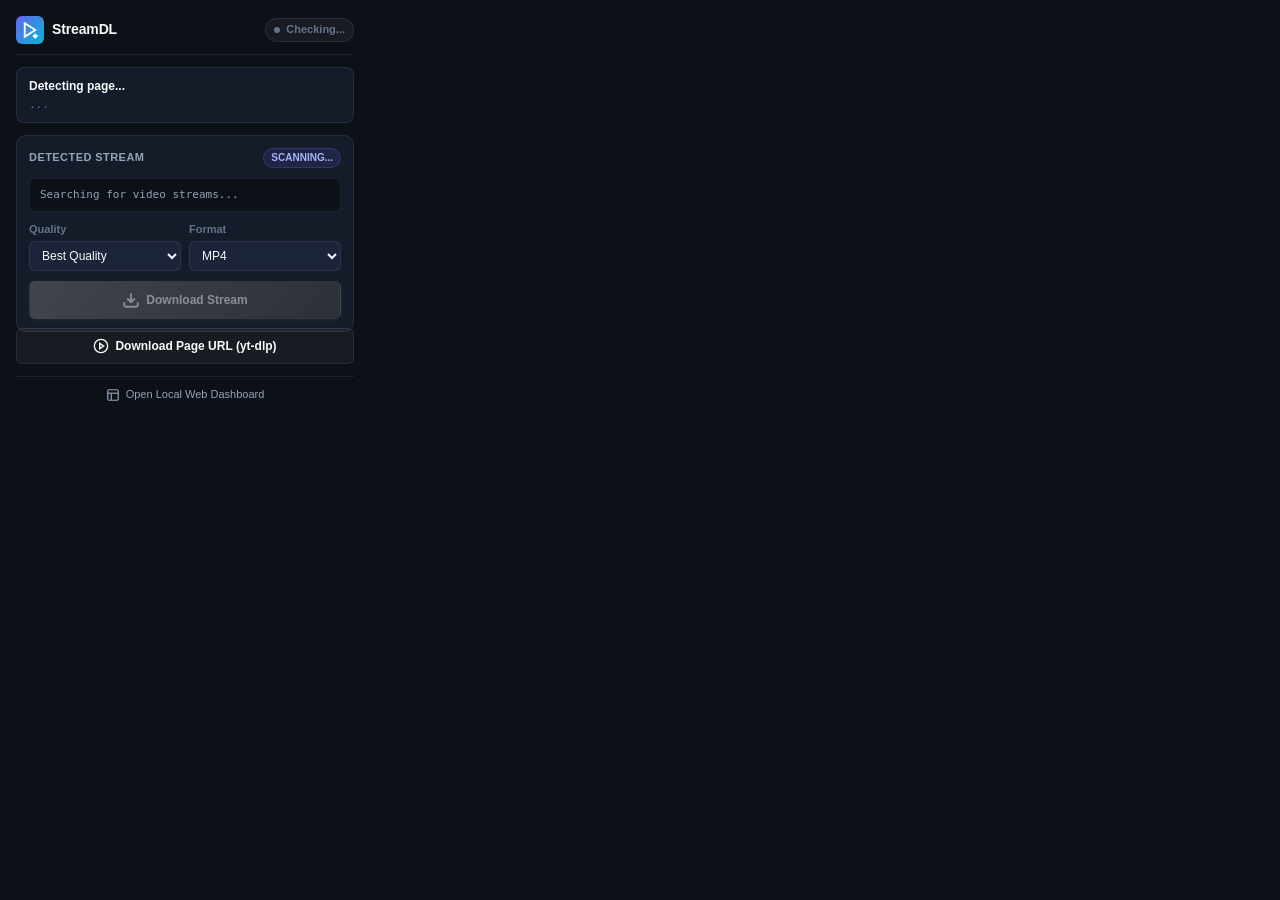
==== extension/popup/popup.html @ a85ca89c "feat: implement StreamDL video stream downloader extension and local server - Add local Flask server" ====
<!DOCTYPE html>
<html lang="en">
<head>
  <meta charset="UTF-8">
  <meta name="viewport" content="width=device-width, initial-scale=1.0">
  <title>StreamDL Companion</title>
  <link rel="stylesheet" href="popup.css">
</head>
<body>
  <div class="popup-container">
    <!-- Header -->
    <header class="header">
      <div class="brand">
        <div class="brand-icon">
          <svg width="18" height="18" viewBox="0 0 24 24" fill="none" stroke="currentColor" stroke-width="2.5"><polygon points="5 3 19 12 5 21 5 3"></polygon><path d="M19 17v4"></path><path d="M22 19l-3 3-3-3"></path></svg>
        </div>
        <span class="brand-name">StreamDL</span>
      </div>
      <div class="server-status" id="server-status">
        <span class="status-dot"></span>
        <span class="status-text" id="server-status-text">Checking...</span>
      </div>
    </header>

    <!-- Page Info Summary -->
    <div class="page-card">
      <div class="page-title" id="page-title" title="Active Tab">Detecting page...</div>
      <div class="page-url" id="page-url">...</div>
    </div>

    <!-- Main Content -->
    <main class="main-body">
      <!-- Detected Stream Box -->
      <div class="section-card" id="stream-section">
        <div class="section-header">
          <span class="section-title">Detected Stream</span>
          <span class="badge badge-type" id="stream-type-badge">Scanning...</span>
        </div>

        <div class="stream-preview" id="stream-preview">
          <span class="stream-url-text" id="stream-url-text">Searching for video streams...</span>
        </div>

        <!-- If multiple streams found, allow selecting -->
        <div class="select-group" id="group-other-streams" style="display: none;">
          <label for="select-stream-choice">Available Streams:</label>
          <select id="select-stream-choice"></select>
        </div>

        <!-- Quality & Format Selector -->
        <div class="config-row">
          <div class="select-group flex-1">
            <label for="select-quality">Quality</label>
            <select id="select-quality">
              <option value="best" selected>Best Quality</option>
              <option value="1080p">1080p FHD</option>
              <option value="720p">720p HD</option>
              <option value="480p">480p SD</option>
              <option value="audio">Audio (MP3)</option>
            </select>
          </div>
          <div class="select-group flex-1">
            <label for="select-format">Format</label>
            <select id="select-format">
              <option value="mp4" selected>MP4</option>
              <option value="mkv">MKV</option>
              <option value="mp3">MP3</option>
            </select>
          </div>
        </div>

        <button class="btn btn-primary btn-full" id="btn-download-stream" disabled>
          <svg width="18" height="18" viewBox="0 0 24 24" fill="none" stroke="currentColor" stroke-width="2.5"><path d="M21 15v4a2 2 0 0 1-2 2H5a2 2 0 0 1-2-2v-4"></path><polyline points="7 10 12 15 17 10"></polyline><line x1="12" y1="15" x2="12" y2="3"></line></svg>
          <span id="btn-download-stream-label">Download Stream</span>
        </button>
      </div>

      <!-- Fallback: Download Page URL -->
      <div class="fallback-card">
        <button class="btn btn-secondary btn-full" id="btn-download-page">
          <svg width="16" height="16" viewBox="0 0 24 24" fill="none" stroke="currentColor" stroke-width="2"><circle cx="12" cy="12" r="10"></circle><polygon points="10 8 16 12 10 16 10 8"></polygon></svg>
          <span>Download Page URL (yt-dlp)</span>
        </button>
      </div>
    </main>

    <!-- Feedback Message Banner -->
    <div class="message-banner" id="message-banner"></div>

    <!-- Footer -->
    <footer class="footer">
      <a href="#" id="link-dashboard" class="footer-link">
        <svg width="14" height="14" viewBox="0 0 24 24" fill="none" stroke="currentColor" stroke-width="2"><rect x="3" y="3" width="18" height="18" rx="2" ry="2"></rect><line x1="3" y1="9" x2="21" y2="9"></line><line x1="9" y1="21" x2="9" y2="9"></line></svg>
        <span>Open Local Web Dashboard</span>
      </a>
    </footer>
  </div>

  <script src="popup.js"></script>
</body>
</html>
---- extension/popup/popup.css ----
:root {
  --bg-base: #0c1017;
  --bg-surface: #141b29;
  --bg-input: #1b2438;
  --border: rgba(255, 255, 255, 0.08);
  --border-focus: #6366f1;
  --text-main: #f8fafc;
  --text-muted: #94a3b8;
  --text-dim: #64748b;
  --primary: #6366f1;
  --primary-hover: #4f46e5;
  --cyan: #06b6d4;
  --emerald: #10b981;
  --rose: #f43f5e;
  --amber: #f59e0b;
}

* {
  box-sizing: border-box;
  margin: 0;
  padding: 0;
}

body {
  width: 370px;
  background-color: var(--bg-base);
  color: var(--text-main);
  font-family: -apple-system, BlinkMacSystemFont, "Segoe UI", Roboto, Helvetica, Arial, sans-serif;
  font-size: 13px;
  line-height: 1.4;
  user-select: none;
}

.popup-container {
  padding: 16px;
  display: flex;
  flex-direction: column;
  gap: 12px;
}

/* Header */
.header {
  display: flex;
  justify-content: space-between;
  align-items: center;
  padding-bottom: 10px;
  border-bottom: 1px solid var(--border);
}

.brand {
  display: flex;
  align-items: center;
  gap: 8px;
}

.brand-icon {
  width: 28px;
  height: 28px;
  background: linear-gradient(135deg, var(--primary), var(--cyan));
  border-radius: 6px;
  display: flex;
  align-items: center;
  justify-content: center;
  color: #fff;
}

.brand-name {
  font-weight: 700;
  font-size: 14px;
  letter-spacing: -0.01em;
}

.server-status {
  display: flex;
  align-items: center;
  gap: 6px;
  padding: 3px 8px;
  border-radius: 12px;
  font-size: 11px;
  font-weight: 600;
  background: rgba(255, 255, 255, 0.05);
  border: 1px solid var(--border);
  color: var(--text-dim);
}

.server-status.online {
  background: rgba(16, 185, 129, 0.12);
  border-color: rgba(16, 185, 129, 0.3);
  color: var(--emerald);
}

.server-status.offline {
  background: rgba(244, 63, 94, 0.12);
  border-color: rgba(244, 63, 94, 0.3);
  color: var(--rose);
}

.status-dot {
  width: 6px;
  height: 6px;
  border-radius: 50%;
  background: currentColor;
}

/* Page Card */
.page-card {
  background: var(--bg-surface);
  border: 1px solid var(--border);
  border-radius: 8px;
  padding: 10px 12px;
}

.page-title {
  font-weight: 600;
  font-size: 12px;
  color: var(--text-main);
  white-space: nowrap;
  overflow: hidden;
  text-overflow: ellipsis;
  margin-bottom: 2px;
}

.page-url {
  font-size: 11px;
  color: var(--text-dim);
  white-space: nowrap;
  overflow: hidden;
  text-overflow: ellipsis;
  font-family: monospace;
}

/* Main Cards */
.section-card {
  background: var(--bg-surface);
  border: 1px solid var(--border);
  border-radius: 10px;
  padding: 12px;
  display: flex;
  flex-direction: column;
  gap: 10px;
}

.section-header {
  display: flex;
  justify-content: space-between;
  align-items: center;
}

.section-title {
  font-size: 11px;
  font-weight: 700;
  text-transform: uppercase;
  letter-spacing: 0.04em;
  color: var(--text-muted);
}

.badge {
  font-size: 10px;
  font-weight: 700;
  padding: 2px 7px;
  border-radius: 10px;
  text-transform: uppercase;
}

.badge-type {
  background: rgba(99, 102, 241, 0.15);
  color: #a5b4fc;
  border: 1px solid rgba(99, 102, 241, 0.25);
}

.stream-preview {
  background: var(--bg-base);
  border: 1px solid var(--border);
  border-radius: 6px;
  padding: 8px 10px;
  font-size: 11px;
  font-family: monospace;
  color: var(--text-muted);
  max-height: 48px;
  overflow: hidden;
  word-break: break-all;
}

.config-row {
  display: flex;
  gap: 8px;
}

.flex-1 {
  flex: 1;
}

.select-group {
  display: flex;
  flex-direction: column;
  gap: 4px;
}

.select-group label {
  font-size: 11px;
  color: var(--text-dim);
  font-weight: 600;
}

select {
  width: 100%;
  background: var(--bg-input);
  border: 1px solid var(--border);
  border-radius: 6px;
  color: var(--text-main);
  padding: 6px 8px;
  font-size: 12px;
  outline: none;
  cursor: pointer;
}

select:focus {
  border-color: var(--border-focus);
}

/* Buttons */
.btn {
  display: inline-flex;
  align-items: center;
  justify-content: center;
  gap: 6px;
  padding: 9px 14px;
  font-size: 12px;
  font-weight: 600;
  border-radius: 6px;
  border: 1px solid transparent;
  cursor: pointer;
  transition: all 0.15s ease;
}

.btn-full {
  width: 100%;
}

.btn-primary {
  background: linear-gradient(135deg, var(--primary), #4338ca);
  color: #fff;
  box-shadow: 0 2px 8px rgba(99, 102, 241, 0.3);
}

.btn-primary:hover:not(:disabled) {
  background: linear-gradient(135deg, #7073f3, #4f46e5);
}

.btn-primary:disabled {
  opacity: 0.5;
  cursor: not-allowed;
  filter: grayscale(1);
}

.btn-secondary {
  background: rgba(255, 255, 255, 0.05);
  border-color: var(--border);
  color: var(--text-main);
}

.btn-secondary:hover {
  background: rgba(255, 255, 255, 0.1);
}

/* Fallback Card */
.fallback-card {
  margin-top: -4px;
}

/* Message Banner */
.message-banner {
  display: none;
  padding: 8px 12px;
  border-radius: 6px;
  font-size: 12px;
  font-weight: 600;
  text-align: center;
  animation: fadeIn 0.2s ease;
}

.message-banner.success {
  display: block;
  background: rgba(16, 185, 129, 0.15);
  border: 1px solid rgba(16, 185, 129, 0.3);
  color: var(--emerald);
}

.message-banner.error {
  display: block;
  background: rgba(244, 63, 94, 0.15);
  border: 1px solid rgba(244, 63, 94, 0.3);
  color: var(--rose);
}

@keyframes fadeIn {
  from { opacity: 0; transform: translateY(-4px); }
  to { opacity: 1; transform: translateY(0); }
}

/* Footer */
.footer {
  border-top: 1px solid var(--border);
  padding-top: 10px;
  display: flex;
  justify-content: center;
}

.footer-link {
  display: inline-flex;
  align-items: center;
  gap: 6px;
  color: var(--text-muted);
  text-decoration: none;
  font-size: 11px;
  font-weight: 500;
  transition: color 0.15s;
}

.footer-link:hover {
  color: var(--cyan);
}
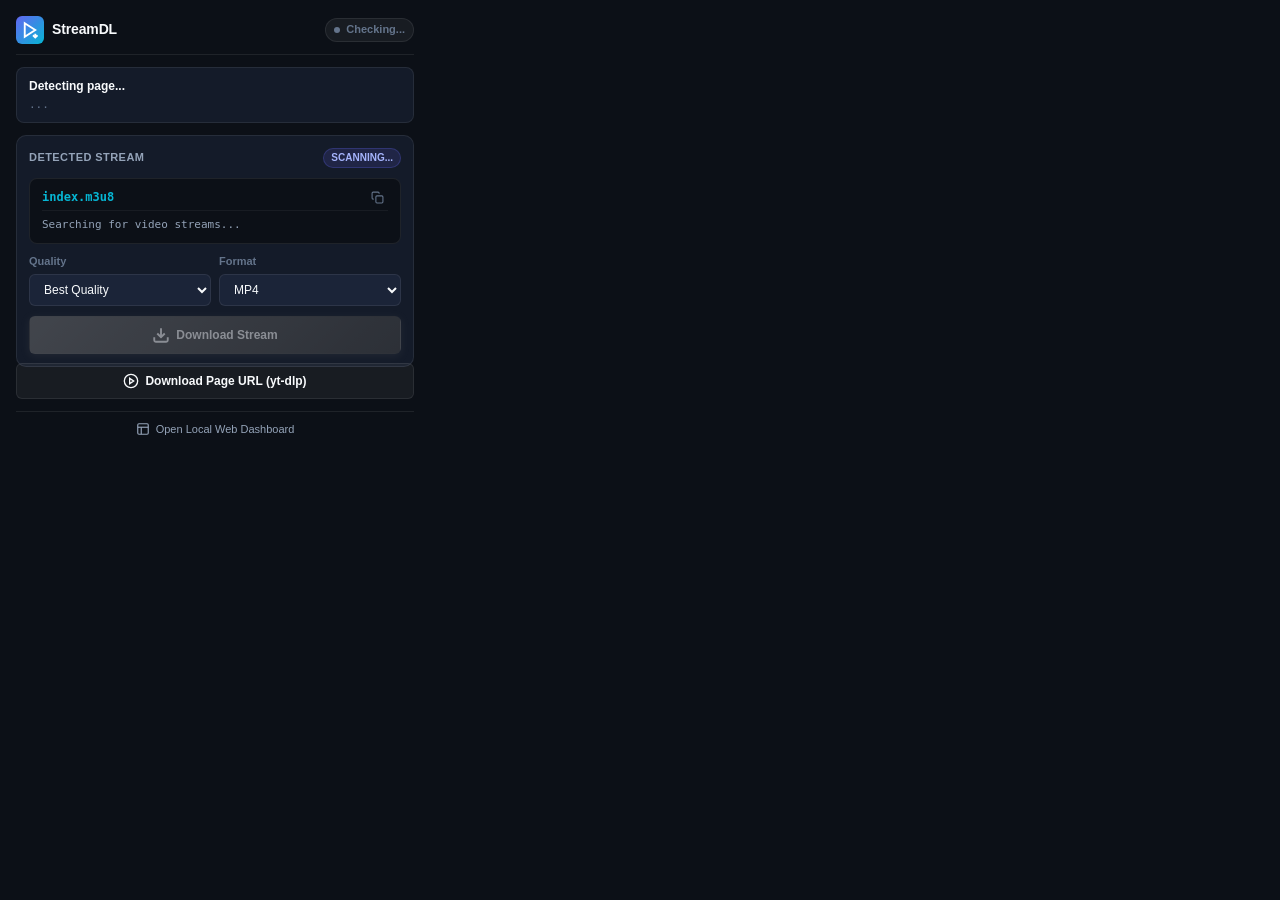
==== commit 8ce28aed: "fix(extension): deduplicate stream renditions and resolve popup text cut-off - Deduplicate streams b" ====
--- a/extension/popup/popup.html
+++ b/extension/popup/popup.html
@@ -38,7 +38,13 @@
         </div>
 
         <div class="stream-preview" id="stream-preview">
-          <span class="stream-url-text" id="stream-url-text">Searching for video streams...</span>
+          <div class="stream-preview-top">
+            <span class="stream-filename" id="stream-filename">index.m3u8</span>
+            <button class="btn-icon-ghost" id="btn-copy-url" title="Copy stream URL">
+              <svg width="13" height="13" viewBox="0 0 24 24" fill="none" stroke="currentColor" stroke-width="2"><rect x="9" y="9" width="13" height="13" rx="2" ry="2"></rect><path d="M5 15H4a2 2 0 0 1-2-2V4a2 2 0 0 1 2-2h9a2 2 0 0 1 2 2v1"></path></svg>
+            </button>
+          </div>
+          <div class="stream-url-text" id="stream-url-text">Searching for video streams...</div>
         </div>
 
         <!-- If multiple streams found, allow selecting -->
--- a/extension/popup/popup.css
+++ b/extension/popup/popup.css
@@ -22,7 +22,7 @@
 }
 
 body {
-  width: 370px;
+  width: 430px;
   background-color: var(--bg-base);
   color: var(--text-main);
   font-family: -apple-system, BlinkMacSystemFont, "Segoe UI", Roboto, Helvetica, Arial, sans-serif;
@@ -171,14 +171,67 @@
 .stream-preview {
   background: var(--bg-base);
   border: 1px solid var(--border);
-  border-radius: 6px;
-  padding: 8px 10px;
+  border-radius: 8px;
+  padding: 10px 12px;
+  display: flex;
+  flex-direction: column;
+  gap: 6px;
+}
+
+.stream-preview-top {
+  display: flex;
+  justify-content: space-between;
+  align-items: center;
+  border-bottom: 1px solid rgba(255, 255, 255, 0.05);
+  padding-bottom: 4px;
+}
+
+.stream-filename {
+  font-family: monospace;
+  font-weight: 700;
+  font-size: 12px;
+  color: var(--cyan);
+  white-space: nowrap;
+  overflow: hidden;
+  text-overflow: ellipsis;
+}
+
+.btn-icon-ghost {
+  background: transparent;
+  border: none;
+  color: var(--text-dim);
+  cursor: pointer;
+  padding: 2px 4px;
+  border-radius: 4px;
+  display: flex;
+  align-items: center;
+  justify-content: center;
+  transition: all 0.15s;
+}
+
+.btn-icon-ghost:hover {
+  color: var(--text-main);
+  background: rgba(255, 255, 255, 0.08);
+}
+
+.stream-url-text {
   font-size: 11px;
   font-family: monospace;
   color: var(--text-muted);
-  max-height: 48px;
-  overflow: hidden;
+  max-height: 75px;
+  overflow-y: auto;
   word-break: break-all;
+  line-height: 1.45;
+  padding-right: 4px;
+}
+
+/* Custom mini scrollbar */
+.stream-url-text::-webkit-scrollbar {
+  width: 4px;
+}
+.stream-url-text::-webkit-scrollbar-thumb {
+  background: rgba(255, 255, 255, 0.15);
+  border-radius: 4px;
 }
 
 .config-row {
@@ -208,14 +261,22 @@
   border: 1px solid var(--border);
   border-radius: 6px;
   color: var(--text-main);
-  padding: 6px 8px;
+  padding: 7px 10px;
   font-size: 12px;
   outline: none;
   cursor: pointer;
+  text-overflow: ellipsis;
+  white-space: nowrap;
+  overflow: hidden;
 }
 
 select:focus {
   border-color: var(--border-focus);
+}
+
+#select-stream-choice {
+  font-family: monospace;
+  font-size: 11px;
 }
 
 /* Buttons */
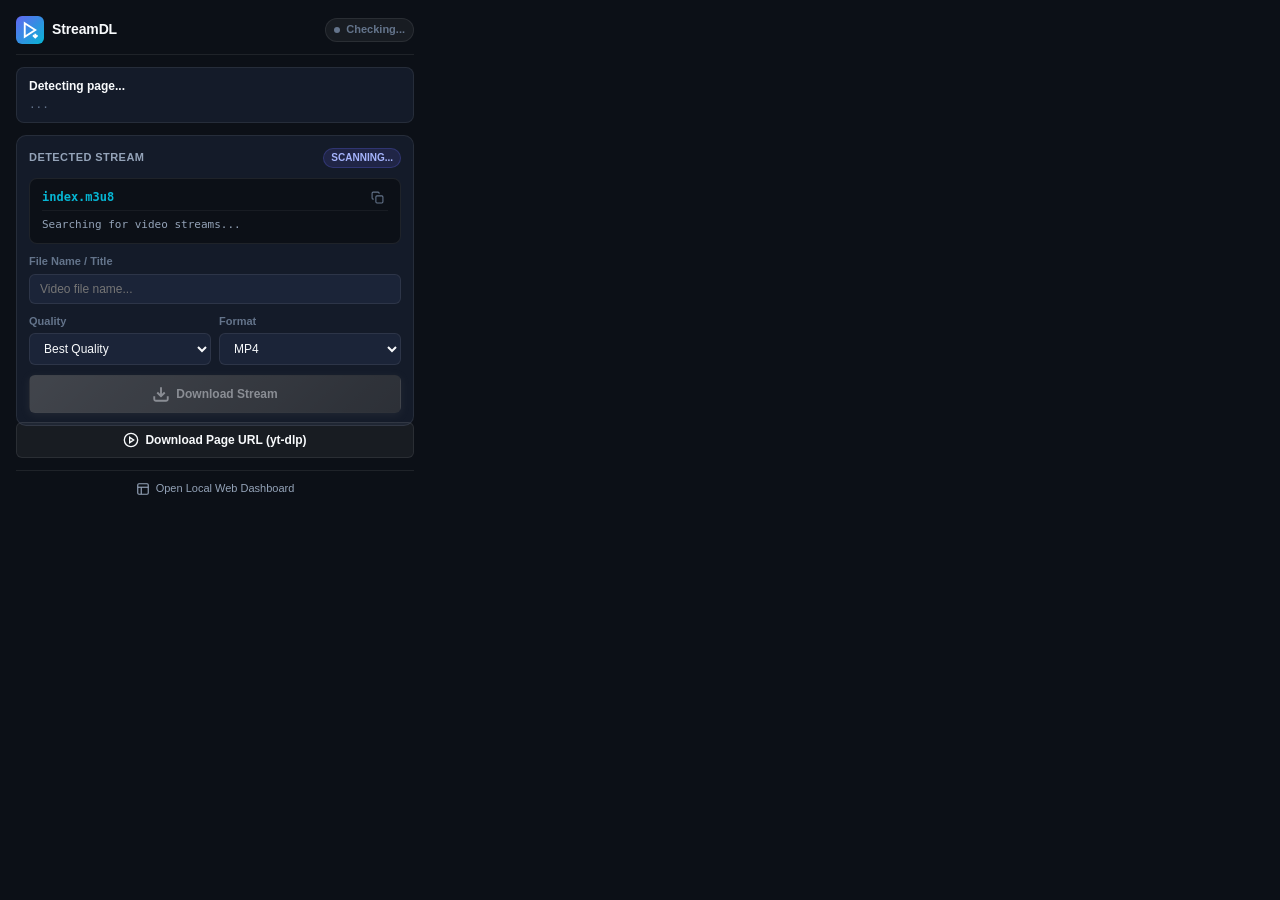
==== commit dd797698: "feat(downloader): support custom file naming and eliminate generic master filenames - Add an editabl" ====
--- a/extension/popup/popup.html
+++ b/extension/popup/popup.html
@@ -53,6 +53,12 @@
           <select id="select-stream-choice"></select>
         </div>
 
+        <!-- Editable Video Title / File Name -->
+        <div class="select-group">
+          <label for="input-video-title">File Name / Title</label>
+          <input type="text" id="input-video-title" placeholder="Video file name..." autocomplete="off">
+        </div>
+
         <!-- Quality & Format Selector -->
         <div class="config-row">
           <div class="select-group flex-1">
--- a/extension/popup/popup.css
+++ b/extension/popup/popup.css
@@ -255,7 +255,7 @@
   font-weight: 600;
 }
 
-select {
+input[type="text"], select {
   width: 100%;
   background: var(--bg-input);
   border: 1px solid var(--border);
@@ -264,13 +264,17 @@
   padding: 7px 10px;
   font-size: 12px;
   outline: none;
+  font-family: inherit;
+}
+
+select {
   cursor: pointer;
   text-overflow: ellipsis;
   white-space: nowrap;
   overflow: hidden;
 }
 
-select:focus {
+input[type="text"]:focus, select:focus {
   border-color: var(--border-focus);
 }
 
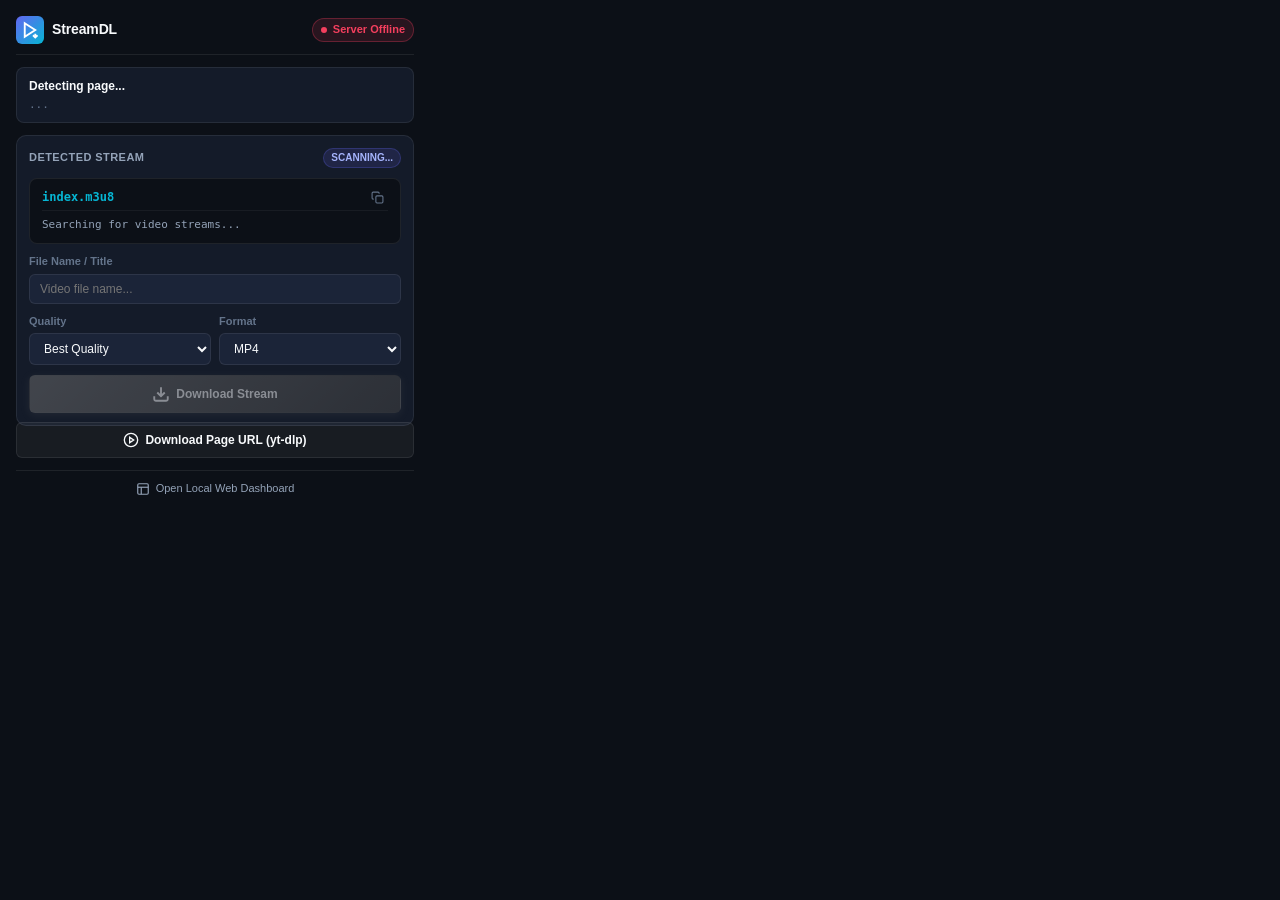
==== commit 04071607: "refactor(server): optimize handle release, remove dead facade, and improve accessibility - Remove de" ====
--- a/extension/popup/popup.html
+++ b/extension/popup/popup.html
@@ -39,8 +39,11 @@
 
         <div class="stream-preview" id="stream-preview">
           <div class="stream-preview-top">
-            <span class="stream-filename" id="stream-filename">index.m3u8</span>
-            <button class="btn-icon-ghost" id="btn-copy-url" title="Copy stream URL">
+            <div style="display: flex; align-items: center; gap: 6px; overflow: hidden;">
+              <span class="stream-filename" id="stream-filename">index.m3u8</span>
+              <span class="badge badge-provider" id="stream-provider-badge" style="display: none;">Provider</span>
+            </div>
+            <button class="btn-icon-ghost" id="btn-copy-url" title="Copy stream URL" aria-label="Copy stream URL">
               <svg width="13" height="13" viewBox="0 0 24 24" fill="none" stroke="currentColor" stroke-width="2"><rect x="9" y="9" width="13" height="13" rx="2" ry="2"></rect><path d="M5 15H4a2 2 0 0 1-2-2V4a2 2 0 0 1 2-2h9a2 2 0 0 1 2 2v1"></path></svg>
             </button>
           </div>
@@ -108,6 +111,7 @@
     </footer>
   </div>
 
+  <script src="../utils.js"></script>
   <script src="popup.js"></script>
 </body>
 </html>
--- a/extension/popup/popup.css
+++ b/extension/popup/popup.css
@@ -168,6 +168,15 @@
   border: 1px solid rgba(99, 102, 241, 0.25);
 }
 
+.badge-provider {
+  background: rgba(6, 182, 212, 0.15);
+  color: var(--cyan);
+  border: 1px solid rgba(6, 182, 212, 0.3);
+  font-size: 9px;
+  padding: 1px 6px;
+  white-space: nowrap;
+}
+
 .stream-preview {
   background: var(--bg-base);
   border: 1px solid var(--border);
